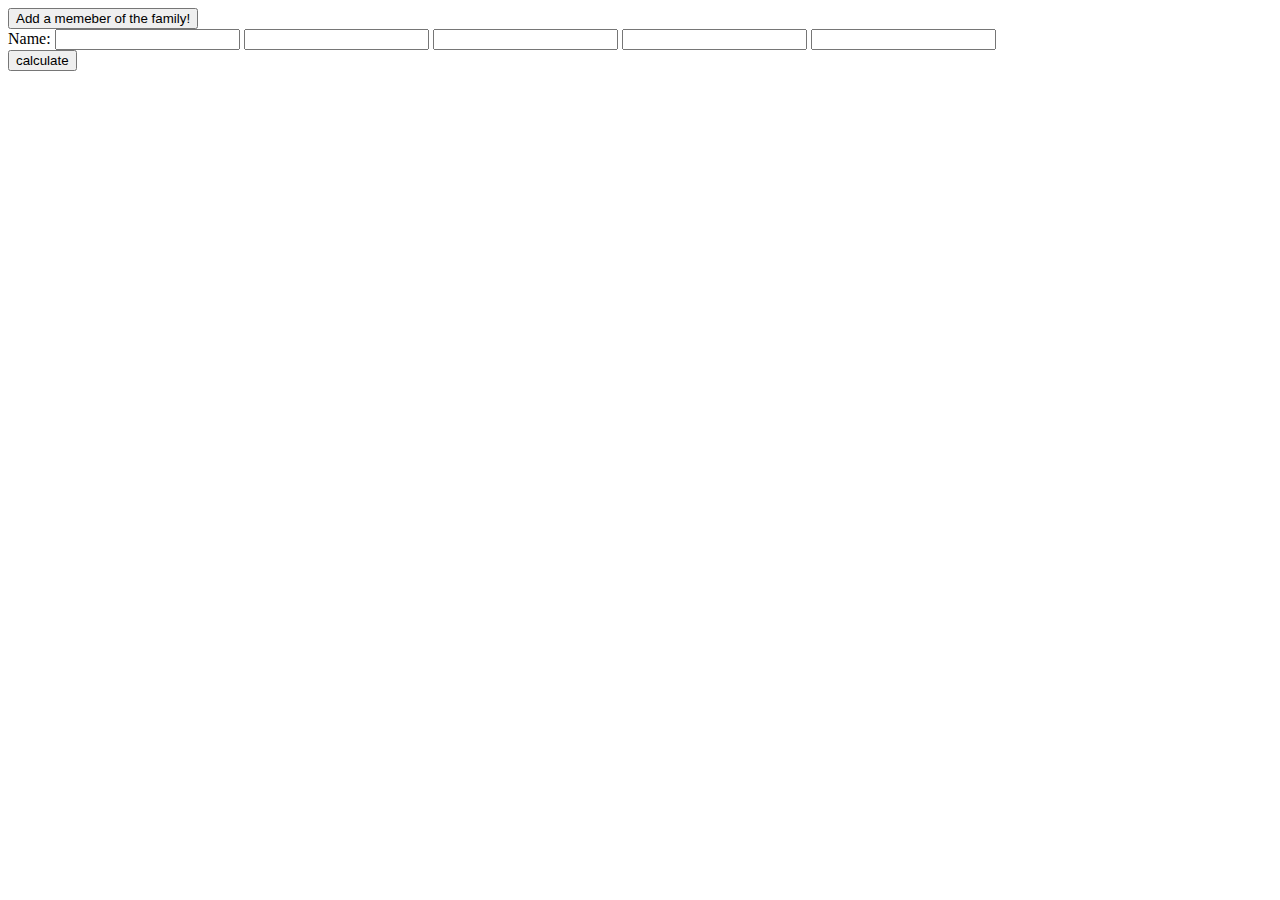
==== tareas/clase-6/index.html @ 50341f37 "Added class 6" ====
<!doctype html>
<html lang="en">
<head>
    <meta charset="UTF-8">
    <meta name="viewport"
          content="width=device-width, user-scalable=no, initial-scale=1.0, maximum-scale=1.0, minimum-scale=1.0">
    <meta http-equiv="X-UA-Compatible" content="ie=edge">
    <title>Class 6</title>
</head>
<body>
    <form>
        <section>
            <input type="submit" name="" id="family-quantity" value="Add a memeber of the family!">
        </section>
        <section>
            <label>Name: </label>
            <input type="number" id="member-name">
            <label></label>
            <input type="number" id="biggest-annual-salary">
            <label></label>
            <input type="number" id="smallest-annual-salary">
            <label></label>
            <input type="number" id="average-annual-salary">
            <label></label>
            <input type="number" id="average-monthly-salary">
        </section>
        <section>
            <input type="submit" id="submit-btn" value="calculate">
        </section>
    </form>
<script src="tarea-clase-6.js"></script>
</body>
</html>
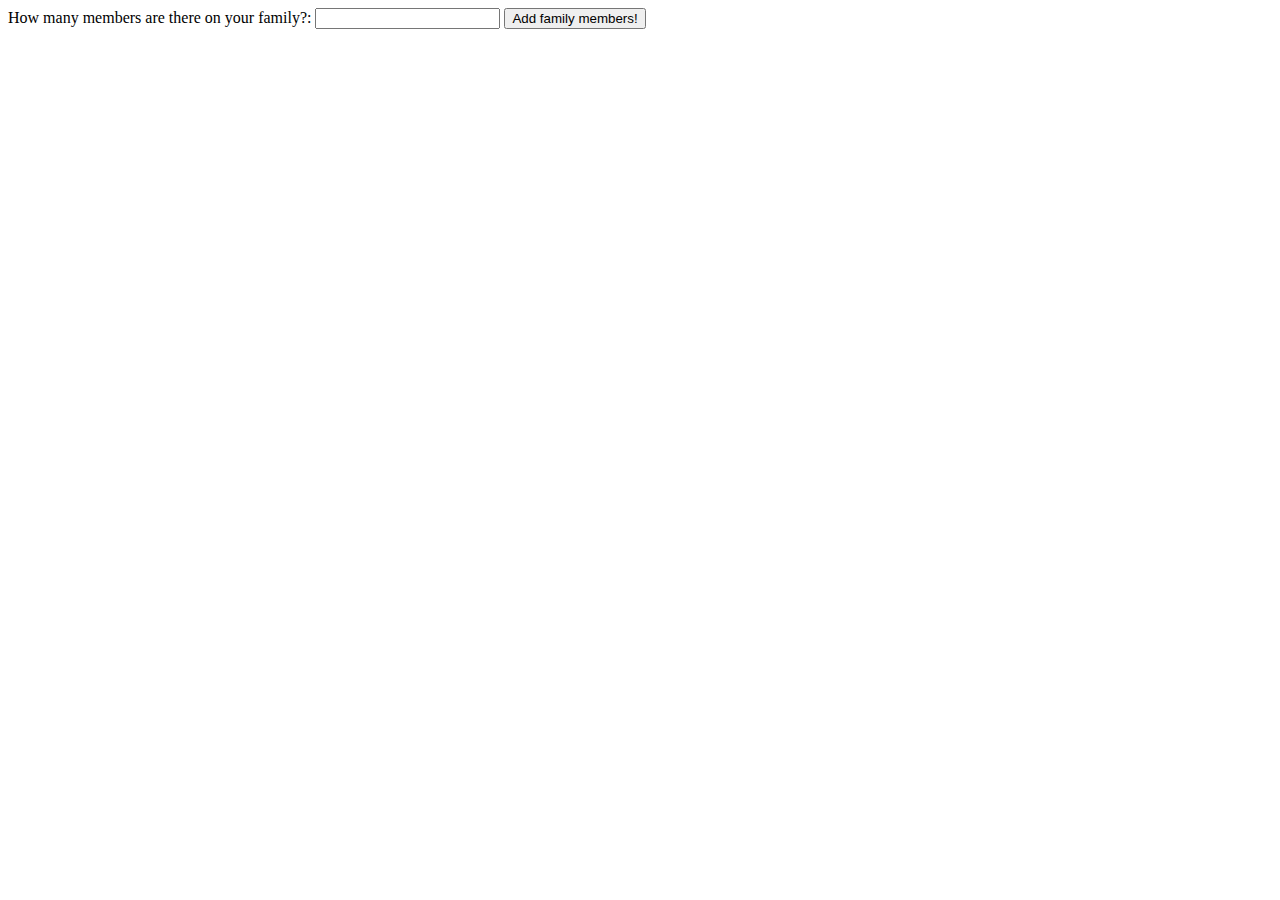
==== commit 5b757fe9: "Add annual salaries calculations" ====
--- a/tareas/clase-6/index.html
+++ b/tareas/clase-6/index.html
@@ -5,29 +5,25 @@
     <meta name="viewport"
           content="width=device-width, user-scalable=no, initial-scale=1.0, maximum-scale=1.0, minimum-scale=1.0">
     <meta http-equiv="X-UA-Compatible" content="ie=edge">
+    <link rel="stylesheet" href="../../style.css">
     <title>Class 6</title>
 </head>
 <body>
-    <form>
-        <section>
-            <input type="submit" name="" id="family-quantity" value="Add a memeber of the family!">
-        </section>
-        <section>
-            <label>Name: </label>
-            <input type="number" id="member-name">
-            <label></label>
-            <input type="number" id="biggest-annual-salary">
-            <label></label>
-            <input type="number" id="smallest-annual-salary">
-            <label></label>
-            <input type="number" id="average-annual-salary">
-            <label></label>
-            <input type="number" id="average-monthly-salary">
-        </section>
-        <section>
-            <input type="submit" id="submit-btn" value="calculate">
-        </section>
+    <form id="calculate-ages">
+        <label for="family-quantity">How many members are there on your family?: </label>
+        <input type="number" id="family-quantity">
+        <input type="submit" id="add-members" value="Add family members!">
+        <div id="family-members"></div>
     </form>
+    <div id="calculations" class="hidden">
+        <p id="oldest">The oldest age is: </p>
+        <p id="youngest">The youngest age is: </p>
+        <p id="average-age">The average age is: </p>
+        <p id="largest-annual-salary">The largest annual salary is: </p>
+        <p id="smallest-annual-salary">The smallest annual salary is: </p>
+        <p id="average-annual-salary">The average annual salary is: </p>
+        <p id="average-monthly-salary">The average monthly salary is: </p>
+    </div>
 <script src="tarea-clase-6.js"></script>
 </body>
 </html>
--- a/style.css
+++ b/style.css
@@ -0,0 +1,11 @@
+.hidden {
+    display: none; 
+}
+
+.margin-top {
+    margin-top: 1rem;
+}
+
+.margin-left {
+    margin-left: 1rem;
+}